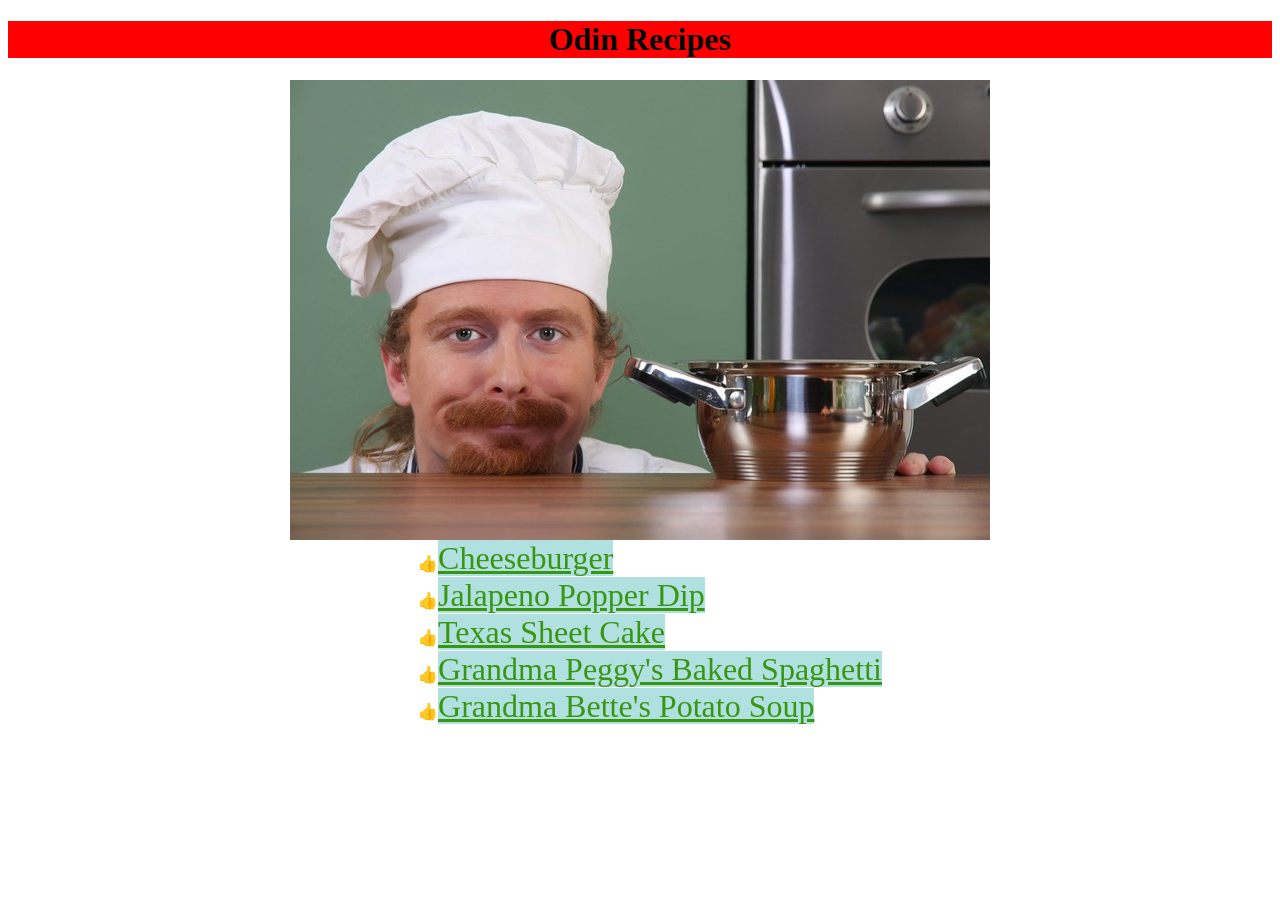
==== index.html @ 2a5f8e1d "Add grandma peggy spaghetti page" ====
<!DOCTYPE html>
<html lang="en">
    <header>
        <meta charset="utf-8">
        <title>Recipe Book</title>
        <link rel="stylesheet" href="styles.css">
    </header>
    <body>
        <h1 class="hometitle">Odin Recipes</h1>
        <img src="img/chef.jpg" class="chef" alt="A silly chef next to a small cooking pot">
        <ul class="recipelist">
        <li><a class="recipebullet" href="recipes/cheeseburger.html">Cheeseburger</a></li>
        <li> <a class="recipebullet" href="recipes/jalapeno-popper-dip.html">Jalapeno Popper Dip</a></li>
        <li><a class="recipebullet" href="recipes/texas-sheet-cake.html">Texas Sheet Cake</a></li>
        <li><a class="recipebullet" href="recipes/grandma-peggys-baked-spaghetti.html">Grandma Peggy's Baked Spaghetti</a></li>
        <li><a class="recipebullet" href="recipes/grandma-bettes-potato-soup.html">Grandma Bette's Potato Soup</a></li>
        </ul>
    </body>
</html>
---- styles.css ----
.recipelist {
    display: table;
    margin: 0 auto;
    list-style-type: "\1F44D"; // thumbs up sign
}

.recipebullet {
    background-color: rgba(13, 160, 160, 0.322);
    color: rgb(56, 150, 18);
    font-size: 32px;

}

.hometitle {
    background-color: red;
    text-align: center;
}

.chef {
    display: block;
    margin-left: auto;
    margin-right: auto;
}
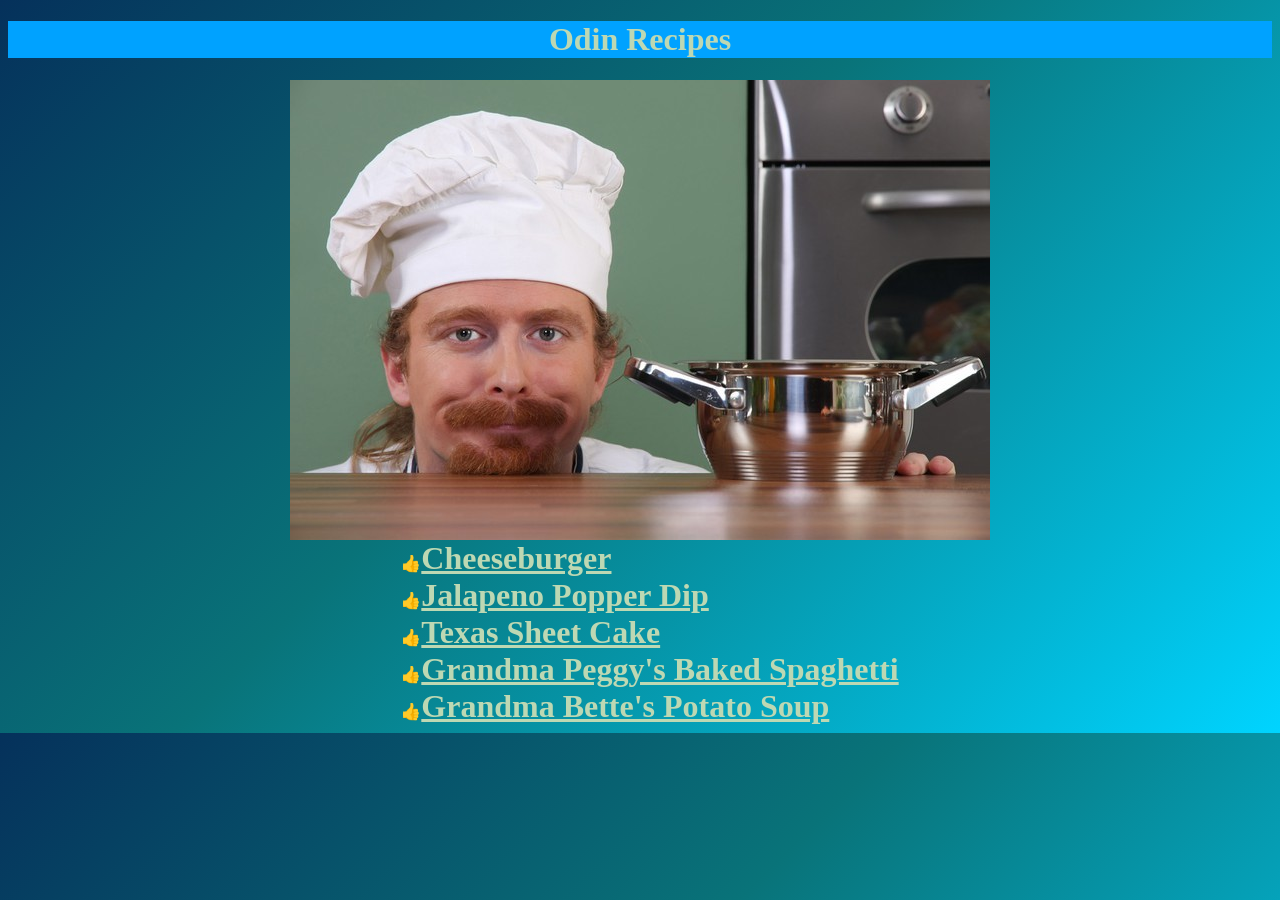
==== commit cf62fbad: "Align all pages to new format" ====
--- a/index.html
+++ b/index.html
@@ -5,12 +5,12 @@
         <title>Recipe Book</title>
         <link rel="stylesheet" href="styles.css">
     </header>
-    <body>
+    <body class="homepage">
         <h1 class="hometitle">Odin Recipes</h1>
         <img src="img/chef.jpg" class="chef" alt="A silly chef next to a small cooking pot">
-        <ul class="recipelist">
+        <ul class="masterlist">
         <li><a class="recipebullet" href="recipes/cheeseburger.html">Cheeseburger</a></li>
-        <li> <a class="recipebullet" href="recipes/jalapeno-popper-dip.html">Jalapeno Popper Dip</a></li>
+        <li><a class="recipebullet" href="recipes/jalapeno-popper-dip.html">Jalapeno Popper Dip</a></li>
         <li><a class="recipebullet" href="recipes/texas-sheet-cake.html">Texas Sheet Cake</a></li>
         <li><a class="recipebullet" href="recipes/grandma-peggys-baked-spaghetti.html">Grandma Peggy's Baked Spaghetti</a></li>
         <li><a class="recipebullet" href="recipes/grandma-bettes-potato-soup.html">Grandma Bette's Potato Soup</a></li>
--- a/styles.css
+++ b/styles.css
@@ -1,18 +1,23 @@
-.recipelist {
+.homepage {
+    background: linear-gradient(135deg, rgba(5,49,91,1) 0%, rgba(9,115,121,1) 45%, rgba(0,212,255,1) 100%);
+    color:rgb(189, 216, 179);
+    font-weight: 800;
+}
+
+.masterlist {
     display: table;
     margin: 0 auto;
-    list-style-type: "\1F44D"; // thumbs up sign
+    list-style-type: "\1F44D"; /*thumbs up sign*/
 }
 
 .recipebullet {
-    background-color: rgba(13, 160, 160, 0.322);
-    color: rgb(56, 150, 18);
+    color: rgb(189, 216, 179);
     font-size: 32px;
 
 }
 
 .hometitle {
-    background-color: red;
+    background-color: rgb(0, 162, 255);
     text-align: center;
 }
 
@@ -20,4 +25,59 @@
     display: block;
     margin-left: auto;
     margin-right: auto;
-}+}
+
+.recipepage {
+    background: linear-gradient(135deg, rgba(5,49,91,1) 0%, rgba(9,115,121,1) 45%, rgba(0,212,255,1) 100%);
+    color:rgb(189, 216, 179);
+    font-weight: 800;
+}
+
+.recipeimage {
+    height: 450px;
+    width: 450px;
+    margin-left: 100px;
+    border: 4px solid rgba(0, 213, 255, 0.425)
+}
+
+.recipelist {
+
+    width: 800px;
+    margin: auto;
+    margin-left: 100px;
+    border: 2px solid rgba(0,212,255,1)
+}
+
+/* Begin css testing
+
+* {
+    padding: 0;
+    margin: 0;
+    box-sizing: border-box;
+}
+
+.boxone {
+    background-color: pink;
+    height: 65px;
+    width: 75px;
+    border: 40px solid purple;
+    padding: 45px;
+    margin: 35px;
+}
+
+.boxtwo {
+    background-color: aqua;
+    border: 0 solid rgb(130, 233, 130);
+    display: inline;
+}
+
+.givemargins {
+    margin: 300px;
+}
+
+.threebutton {
+    padding: 40px;
+    background-color: brown;
+    border-radius: 30px;
+}
+End css testing */
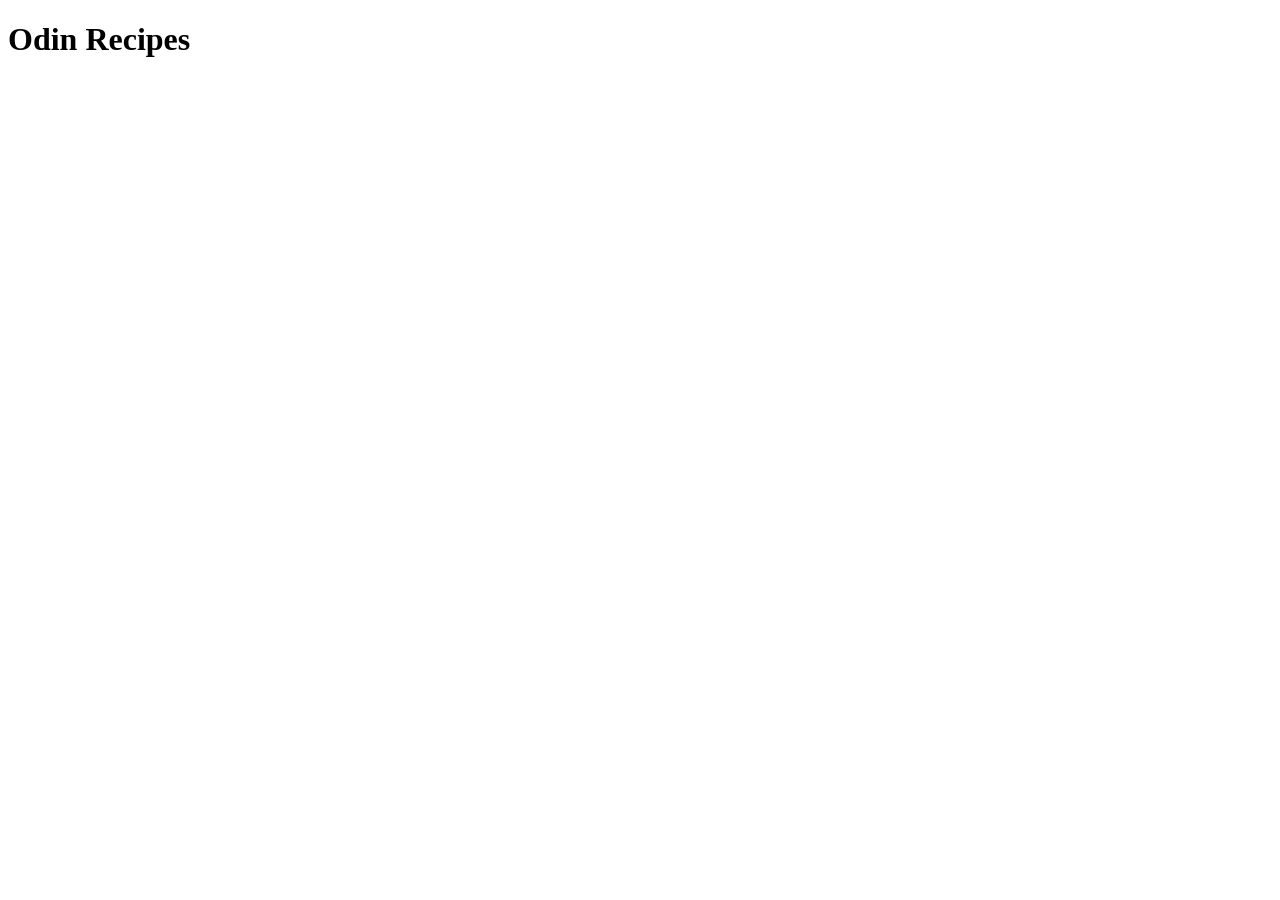
==== commit 1880e6cf: "Create homepage and tomato bisque Starting the website out with the homepage, and a recipe page for " ====
--- a/index.html
+++ b/index.html
@@ -1,19 +1,11 @@
 <!DOCTYPE html>
 <html lang="en">
-    <header>
-        <meta charset="utf-8">
-        <title>Recipe Book</title>
-        <link rel="stylesheet" href="styles.css">
-    </header>
-    <body class="homepage">
-        <h1 class="hometitle">Odin Recipes</h1>
-        <img src="img/chef.jpg" class="chef" alt="A silly chef next to a small cooking pot">
-        <ul class="masterlist">
-        <li><a class="recipebullet" href="recipes/cheeseburger.html">Cheeseburger</a></li>
-        <li><a class="recipebullet" href="recipes/jalapeno-popper-dip.html">Jalapeno Popper Dip</a></li>
-        <li><a class="recipebullet" href="recipes/texas-sheet-cake.html">Texas Sheet Cake</a></li>
-        <li><a class="recipebullet" href="recipes/grandma-peggys-baked-spaghetti.html">Grandma Peggy's Baked Spaghetti</a></li>
-        <li><a class="recipebullet" href="recipes/grandma-bettes-potato-soup.html">Grandma Bette's Potato Soup</a></li>
-        </ul>
-    </body>
+<head>
+    <meta charset="UTF-8">
+    <meta name="viewport" content="width=<device-width>, initial-scale=1.0">
+    <title>Document</title>
+</head>
+<body>
+    <h1>Odin Recipes</h1>
+</body>
 </html>
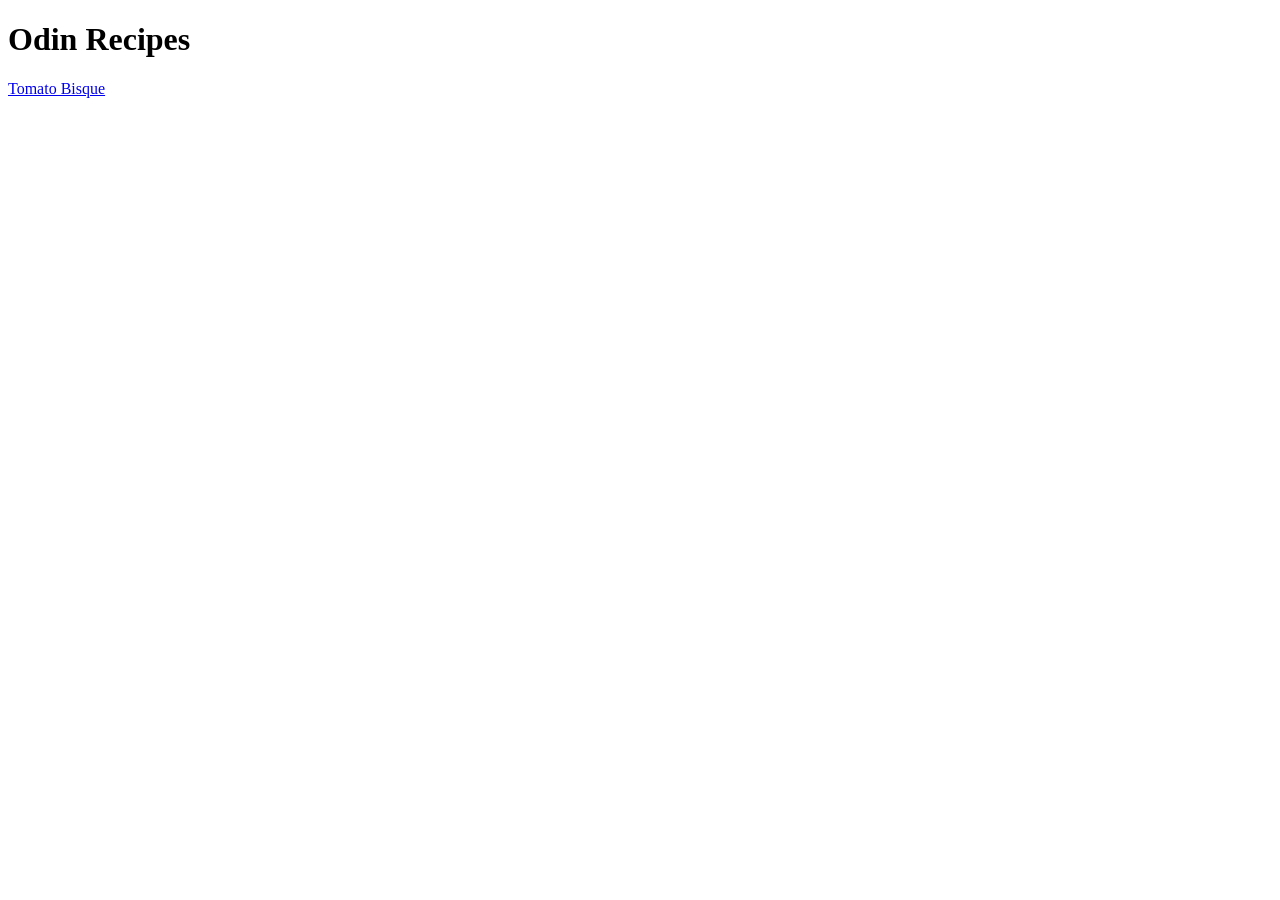
==== commit fd3d9f02: "Rename tomato bisque to tomato soup the soup is more aligned to a 'soup' than a biqsue, so adjusted " ====
--- a/index.html
+++ b/index.html
@@ -7,5 +7,6 @@
 </head>
 <body>
     <h1>Odin Recipes</h1>
+    <a href="recipes/tomato-bisque/tomatobisque.html">Tomato Bisque</a>
 </body>
 </html>
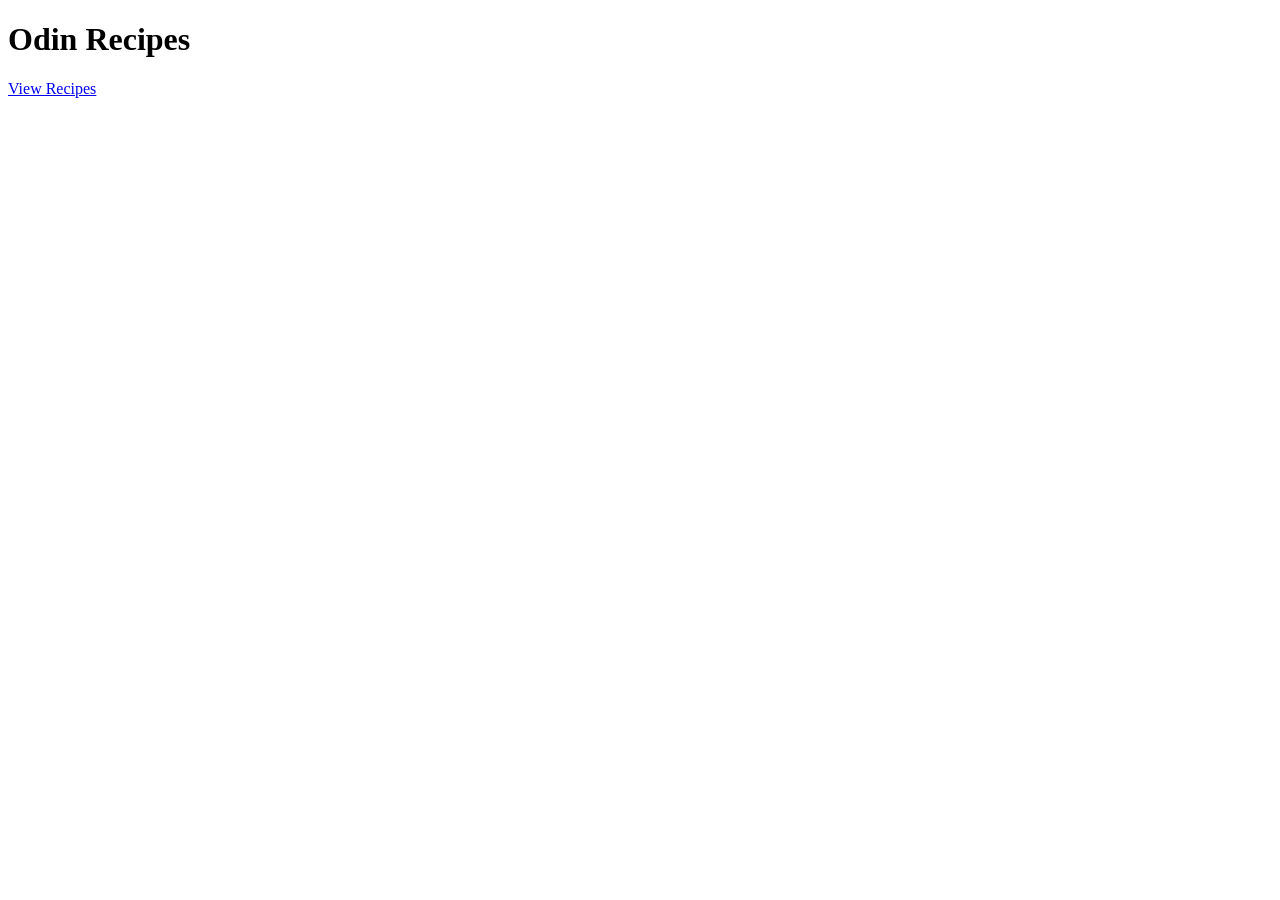
==== commit 77efe11c: "point homepage at recipes page" ====
--- a/index.html
+++ b/index.html
@@ -7,6 +7,6 @@
 </head>
 <body>
     <h1>Odin Recipes</h1>
-    <a href="recipes/tomato-bisque/tomatobisque.html">Tomato Bisque</a>
+    <a href="recipes/recipes.html">View Recipes</a>
 </body>
 </html>
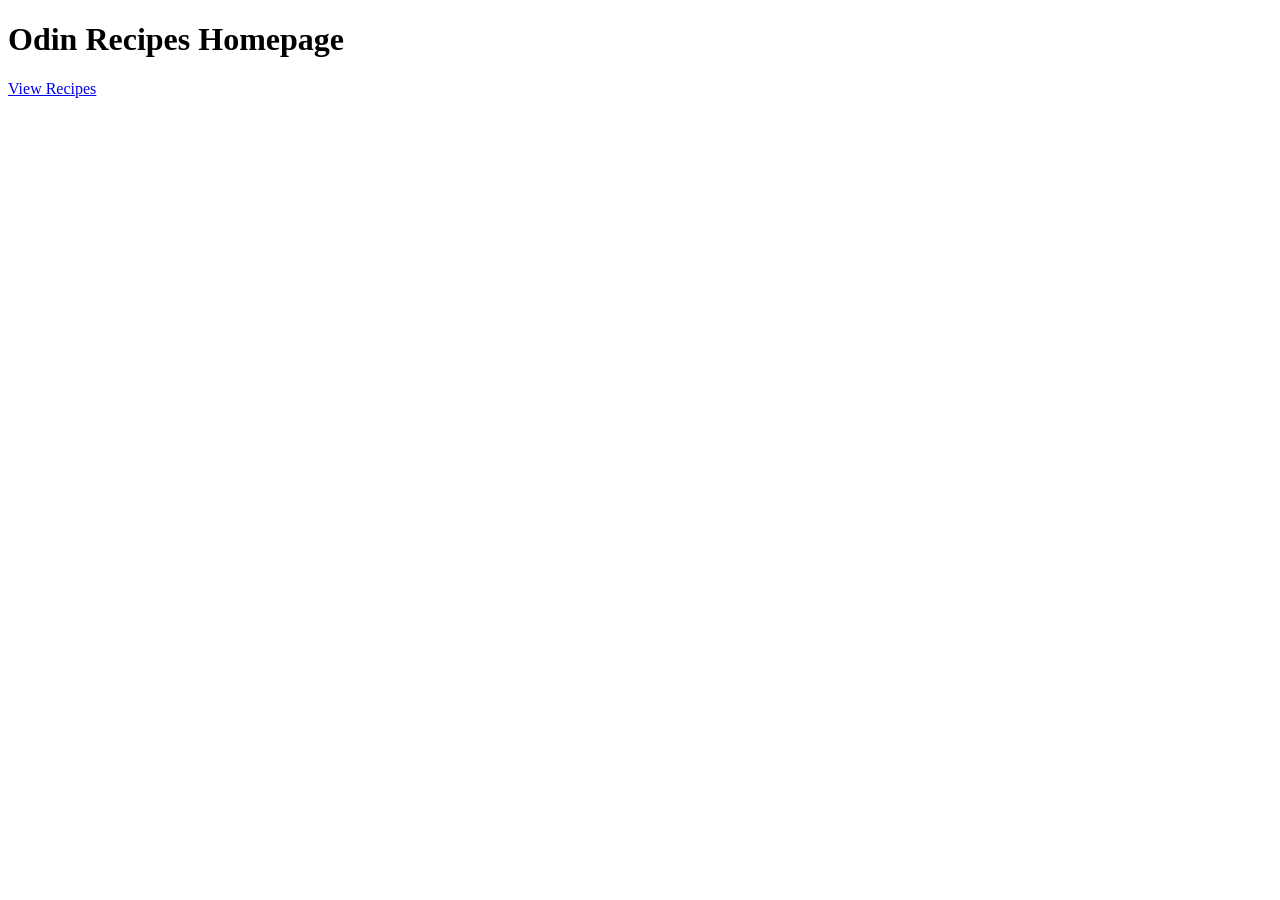
==== commit e7ee9f50: "rename header to indicate this is homepage" ====
--- a/index.html
+++ b/index.html
@@ -6,7 +6,7 @@
     <title>Document</title>
 </head>
 <body>
-    <h1>Odin Recipes</h1>
+    <h1>Odin Recipes Homepage</h1>
     <a href="recipes/recipes.html">View Recipes</a>
 </body>
 </html>
